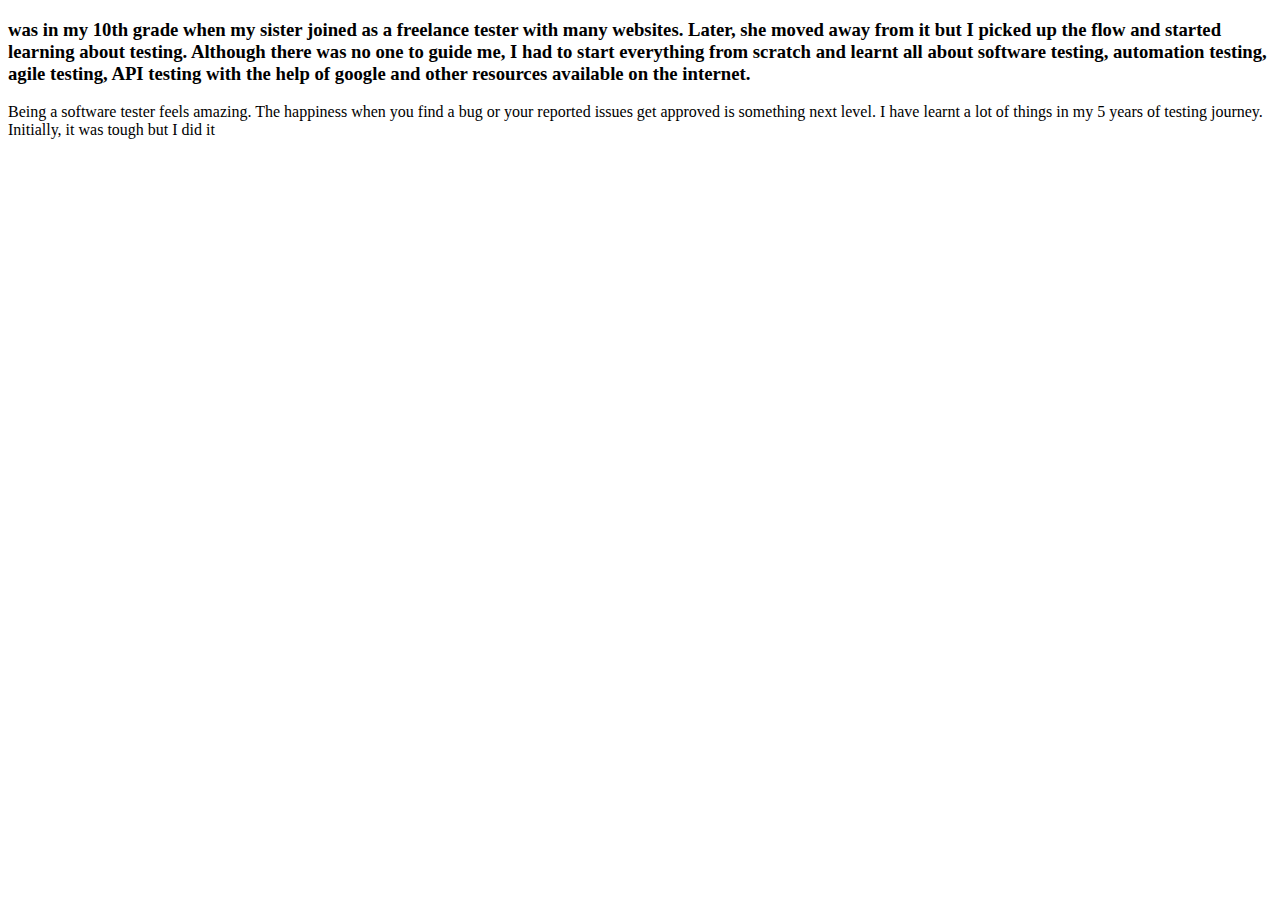
==== index.html @ 3a36548f "cambios nuevos" ====
<!DOCTYPE html>
<html lang="en">
<head>
    <meta charset="UTF-8">
    <meta name="viewport" content="width=device-width, initial-scale=1.0">
    <title> Final del desafio</title>
    <link rel="stylesheet" href="style.css">
</head>
<body>
    <section> 
        <div class= "contenido_about _this_person" > 
            <h3> was in my 10th grade when my sister joined as a freelance tester with many websites. Later, 
            she moved away from it but I picked up the flow and started learning about testing.
            Although there was no one to guide me, 
            I had to start everything from scratch and learnt all about software testing, 
            automation testing, agile testing, 
            API testing with the help of google and other resources available 
            on the internet.  </h3>
           <p> Being a software tester feels amazing. The happiness when you find a bug or your reported issues get approved is something next level. 
            I have learnt a lot of things in my 5 years of testing journey. Initially, 
            it was tough but I did it </p>
         

        </div>
    </section>
</body>
</html>
---- style.css ----
.contenido_about_this_person h3 {
	position: relative;
	display: block;
	left: 18%;
  width: 80%;
	margin: 0;
	padding: 0;
	font-family: cursive;
}
.contenido_about_this_person p {
	position: relative;
	display: block;
	left: 18%;
  width: 80%;
	margin: 0;
	padding: 0;
	margin-left: 2%;
	
}
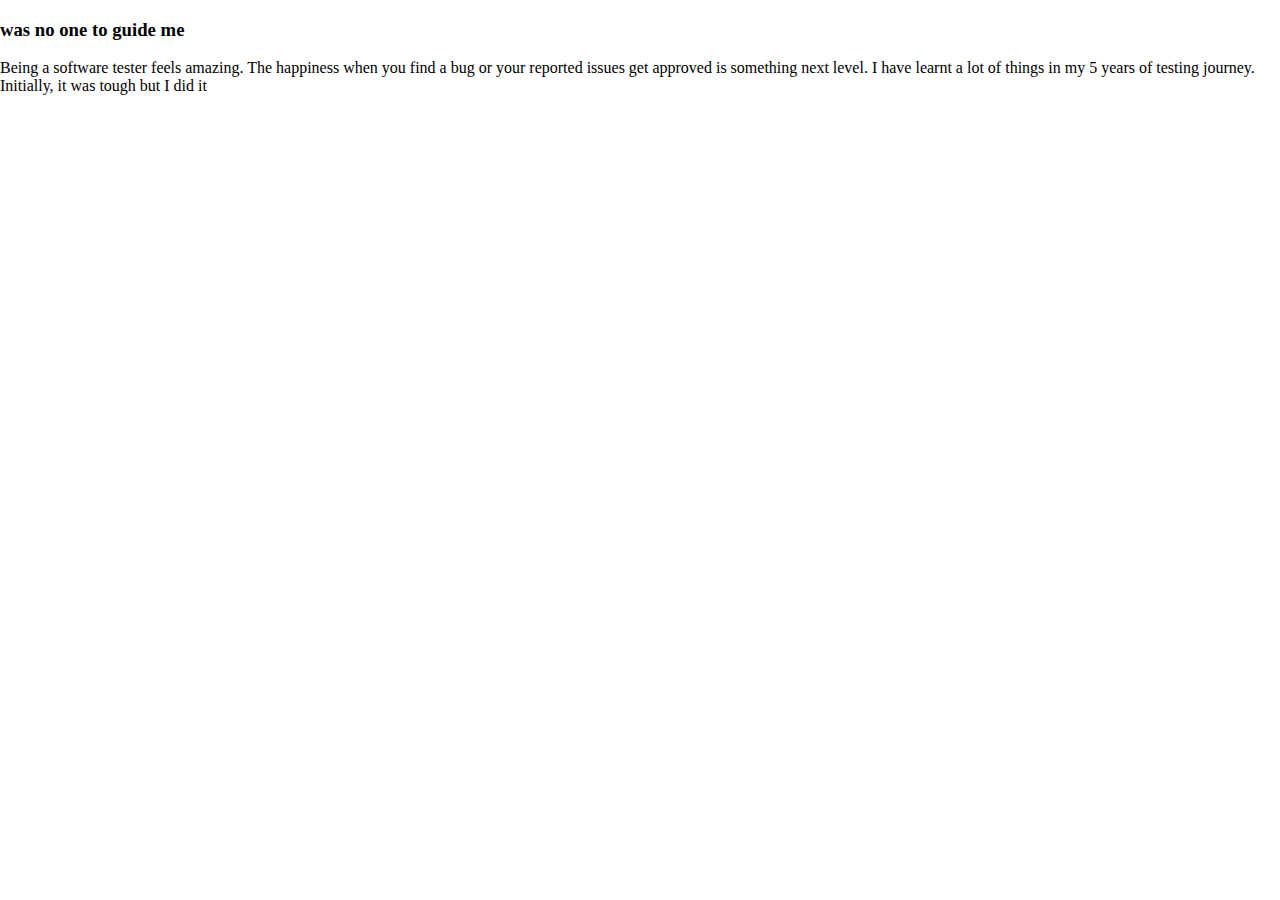
==== commit 43edc324: "agregue raraticle" ====
--- a/index.html
+++ b/index.html
@@ -8,19 +8,14 @@
 </head>
 <body>
     <section> 
-        <div class= "contenido_about _this_person" > 
-            <h3> was in my 10th grade when my sister joined as a freelance tester with many websites. Later, 
-            she moved away from it but I picked up the flow and started learning about testing.
-            Although there was no one to guide me, 
-            I had to start everything from scratch and learnt all about software testing, 
-            automation testing, agile testing, 
-            API testing with the help of google and other resources available 
-            on the internet.  </h3>
-           <p> Being a software tester feels amazing. The happiness when you find a bug or your reported issues get approved is something next level. 
+        <div class="contenido_about _this_person">
+            <article>
+            <h3> was no one to guide me </h3>
+            <p> Being a software tester feels amazing. The happiness when you find a bug or your reported issues get approved is something next level. 
             I have learnt a lot of things in my 5 years of testing journey. Initially, 
             it was tough but I did it </p>
          
-
+            </article> 
         </div>
     </section>
 </body>
--- a/style.css
+++ b/style.css
@@ -1,4 +1,8 @@
-.contenido_about_this_person h3 {
+body {
+	padding:0;
+	margin:0;
+  }
+  .contenido_about_this_person h3 {
 	position: relative;
 	display: block;
 	left: 18%;
@@ -6,6 +10,8 @@
 	margin: 0;
 	padding: 0;
 	font-family: cursive;
+	
+	font-style: rgb(99, 93, 93);
 }
 .contenido_about_this_person p {
 	position: relative;
@@ -15,5 +21,7 @@
 	margin: 0;
 	padding: 0;
 	margin-left: 2%;
+	color: blue;
+
 	
 }
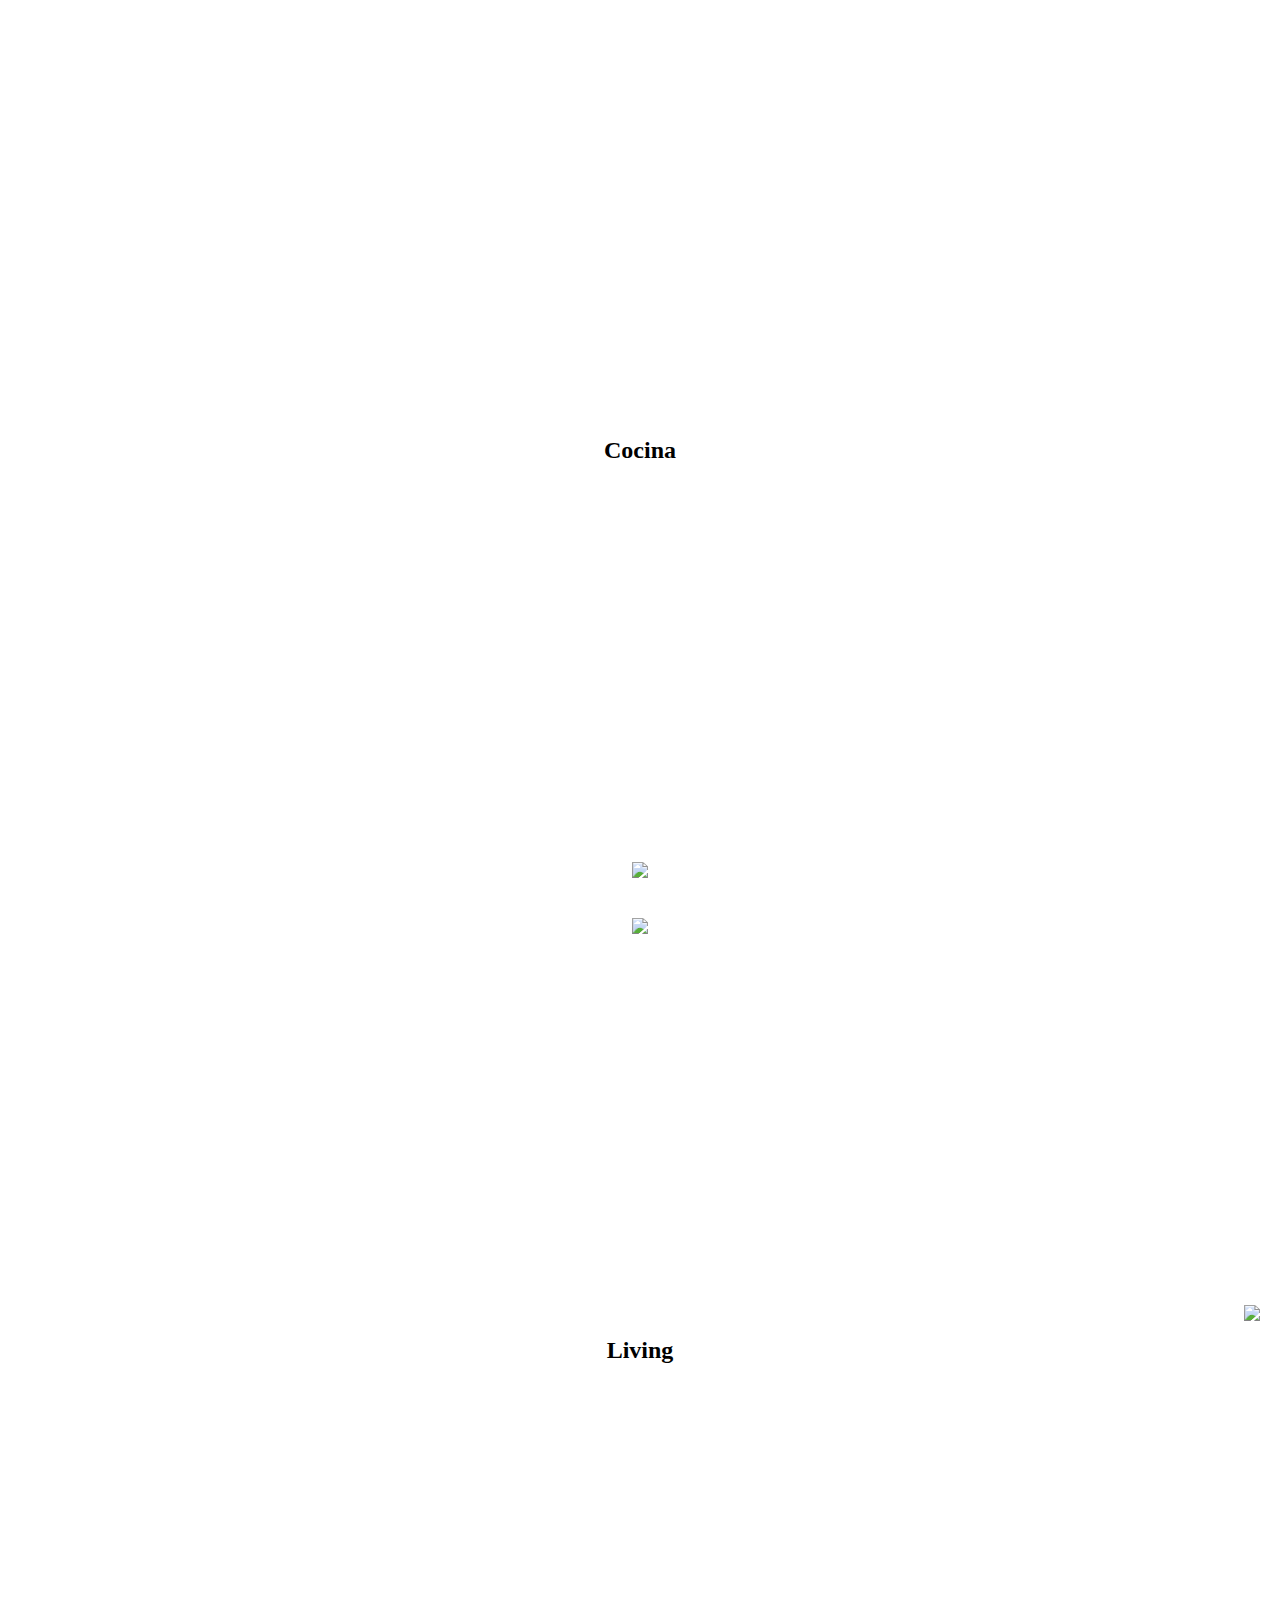
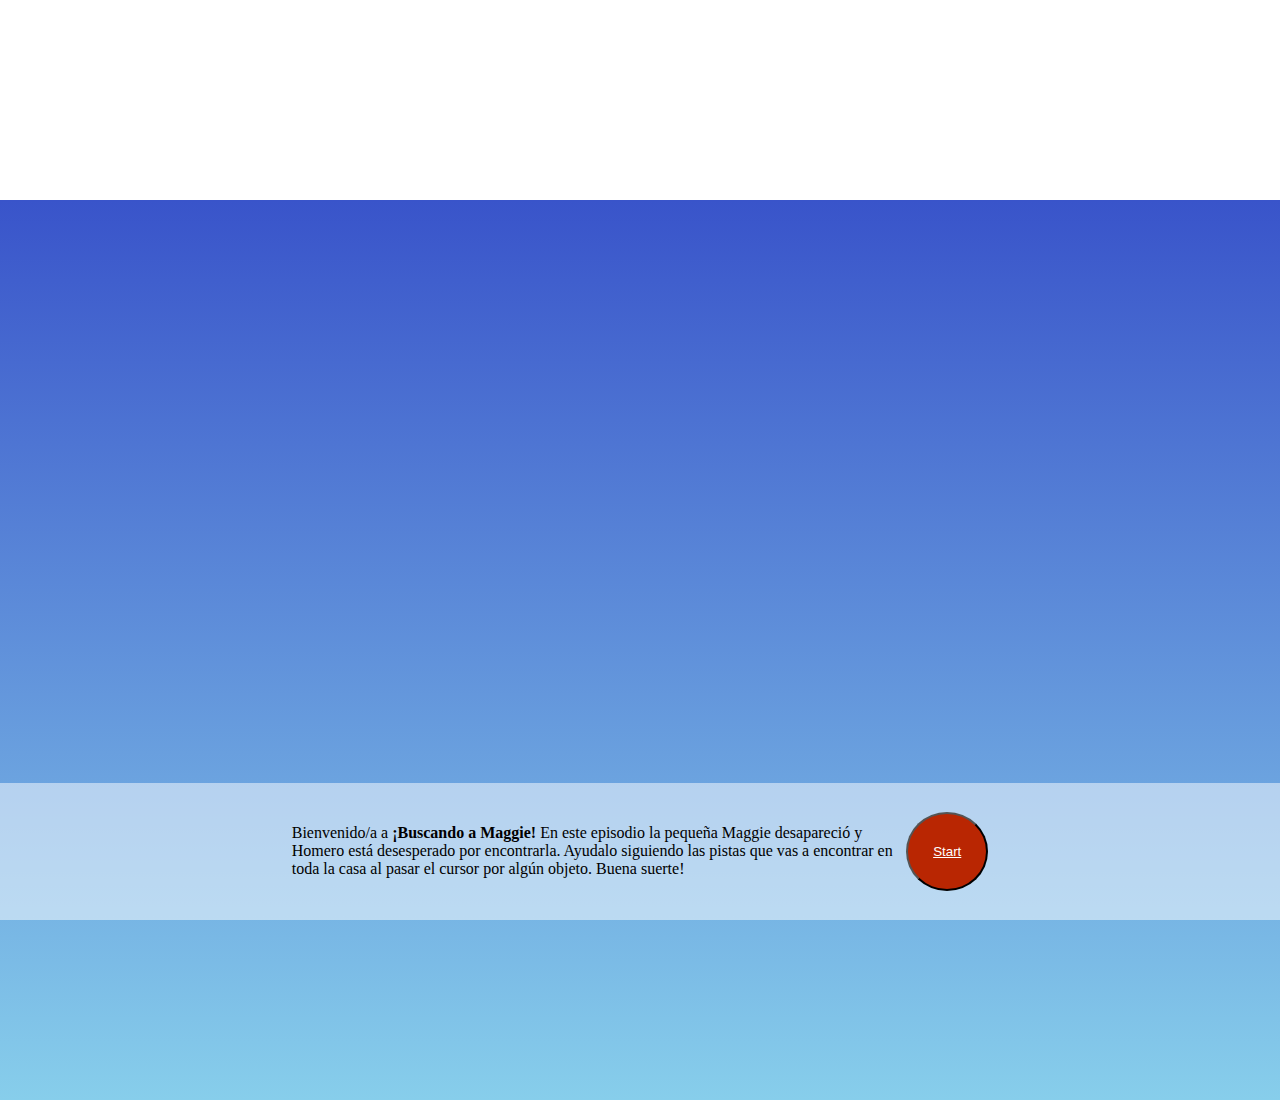
==== commit 4eb6d5a3: "el cuarto de maggie actualizado con objetos" ====
--- a/index.html
+++ b/index.html
@@ -1,22 +1,176 @@
 <!DOCTYPE html>
 <html lang="en">
+
 <head>
     <meta charset="UTF-8">
     <meta name="viewport" content="width=device-width, initial-scale=1.0">
-    <title> Final del desafio</title>
-    <link rel="stylesheet" href="style.css">
+    <title>Buscando a Maggie</title>
+    <link rel="stylesheet" href="css/style.css">
 </head>
-<body>
-    <section> 
-        <div class="contenido_about _this_person">
-            <article>
-            <h3> was no one to guide me </h3>
-            <p> Being a software tester feels amazing. The happiness when you find a bug or your reported issues get approved is something next level. 
-            I have learnt a lot of things in my 5 years of testing journey. Initially, 
-            it was tough but I did it </p>
-         
-            </article> 
+<body scroll="no" style="overflow: hidden">
+
+    <main>
+        <div id="intro"class="slides">
+            <article>            
+                <p>Bienvenido/a a <b>¡Buscando a Maggie! </b> En este episodio la pequeña Maggie desapareció y Homero está desesperado por encontrarla. Ayudalo siguiendo las pistas que vas a encontrar en toda la casa al pasar el cursor por algún objeto. Buena suerte!</p>
+                <button> <a href="#entry">Start</a></button>    
+            </article>
+        
         </div>
-    </section>
+        <div id="entry" class="slides">
+            <h2>Entrada</h2>
+            <div class="top-arrow">
+                <a href="#hall">
+                    <img src="https://img.icons8.com/plasticine/100/000000/circled-chevron-up.png"/>
+                </a>
+            </div>
+            <div class="left-arrow"> <!-- No tiene sentido volver? -->
+                <a href="#intro">
+                    <img src="https://img.icons8.com/plasticine/100/000000/circled-chevron-left.png"/>
+                </a>
+            </div>
+        </div>
+
+        <div id="hall" class="slides">
+            <h2>Hall</h2>
+            <div class="top-arrow">
+                <a href="#hallway">
+                    <img src="https://img.icons8.com/plasticine/100/000000/circled-chevron-up.png"/>
+                </a>
+            </div>
+            <div class="bottom-arrow">
+                <a href="#entry">
+                    <img src="https://img.icons8.com/plasticine/100/000000/circled-chevron-down.png"/>
+                </a>
+            </div>
+            <div class="right-arrow">
+                <a href="#dinning-room">
+                    <img src="https://img.icons8.com/plasticine/100/000000/circled-chevron-right.png"/>
+                </a>
+            </div>
+            <div class="left-arrow">
+                <a href="#living">
+                    <img src="https://img.icons8.com/plasticine/100/000000/circled-chevron-left.png"/>
+                </a>
+            </div>
+        </div>
+        <div id="living" class="slides">
+            <h2>Living</h2>
+            <div class="top-arrow">
+                <a href="#kitchen">
+                    <img src="https://img.icons8.com/plasticine/100/000000/circled-chevron-up.png"/>
+                </a>
+            </div>
+            <div class="right-arrow">
+                <a href="#hall">
+                    <img src="https://img.icons8.com/plasticine/100/000000/circled-chevron-right.png"/>
+                </a>
+            </div>
+        </div>
+        <div id="kitchen" class="slides">
+            <h2>Cocina</h2>
+            <div class="bottom-arrow">
+                <a href="#living">
+                    <img src="https://img.icons8.com/plasticine/100/000000/circled-chevron-down.png"/>
+                </a>
+            </div>
+        </div>
+        <div id="dinning-room" class="slides">
+            <h2>Comedor</h2>
+            <div class="left-arrow">
+                <a href="#hall">
+                    <img src="https://img.icons8.com/plasticine/100/000000/circled-chevron-left.png"/>
+                </a>
+            </div>
+        </div>
+        <div id="hallway" class="slides">
+            <h2>Pasillo</h2>
+            <div>
+                <h3>Puerta Maggie</h3>
+            </div>
+            <div>
+                <h3>Puerta Bart</h3>
+            </div>
+            <div>
+                <h3>Puerta Lisa</h3>
+            </div>
+            <div class="right-arrow">
+                <a href="#bart-room">
+                    <img src="https://img.icons8.com/plasticine/100/000000/circled-chevron-right.png"/>
+                </a>
+            </div>
+            <div class="bottom-arrow">
+                <a href="#hall">
+                    <img src="https://img.icons8.com/plasticine/100/000000/circled-chevron-down.png"/>
+                </a>
+            </div>
+        </div>
+        <div id="lisa-room" class="slides">
+            <h2>Cuarto de Lisa</h2>
+            <div class="left-arrow">
+                <a href="#bart-room">
+                    <img src="https://img.icons8.com/plasticine/100/000000/circled-chevron-left.png"/>
+                </a>
+            </div>
+            <div class="bottom-arrow">
+                <a href="#maggie-room">
+                    <img src="https://img.icons8.com/plasticine/100/000000/circled-chevron-down.png"/>
+                </a>
+            </div>
+        </div>
+        <div id="bart-room" class="slides">
+            <h2>Cuarto de Bart</h2>
+            <div class="right-arrow">
+                <a href="#lisa-room">
+                    <img src="https://img.icons8.com/plasticine/100/000000/circled-chevron-right.png"/>
+                </a>
+            </div>
+            <div class="left-arrow">
+                <a href="#hallway">
+                    <img src="https://img.icons8.com/plasticine/100/000000/circled-chevron-left.png"/>
+                </a>
+            </div>
+        </div>
+        <!-- cuarto de maggie -->
+        <div id="maggie-room" class="slides">
+                
+                <div class="top-arrow">
+                <a href="#lisa-room">
+                    <img src="https://img.icons8.com/plasticine/100/000000/circled-chevron-up.png"/>
+                </a>
+                </div>
+            
+            <img src="img/maggie_room/ball.png" width="100" height="100" id="pelota">              <img src="img/maggie room/Maggie's_Bedroom.jpg" alt="" id="cortina1"> 
+              <img src="img/maggie_room/elmo.png" alt="" id="elmo">
+                          
+             <img src="img/maggie_room/duende.png" alt="" id="duende_pared">
+              <img src="img/maggie room/Maggie's_Bedroom.jpg" alt="" id="object5">
+              <!--<p>alien</p>-->
+                <div class="bottom-arrow">
+                <a href="#game">
+                    <img src="https://img.icons8.com/plasticine/100/000000/circled-chevron-down.png"/>
+                </a>
+                
+                </div>
+                <!--<div class= "contenedorppal"> </div>-->
+                        <div class="black_square"> </div>
+                
+                      <p class="pista">mensaje secreto </p>   
+                                       
+        </div>
+        <div id="game" class="slides">
+            <h2>Game</h2>
+            <div class="left-arrow">
+                <a href="#end">
+                    <img src="https://img.icons8.com/plasticine/100/000000/circled-chevron-left.png"/>
+                </a>
+            </div>
+        </div>
+        <div id="end" class="slides">  
+            <h2>FELICIDADES, SALVASTE A MAGGIE DE LOS BICHOS &#x1F604;</h2>
+        </div>
+
+        <script src="js/main.js"></script>
+    </main>
 </body>
-</html>+</html>
--- a/css/style.css
+++ b/css/style.css
@@ -0,0 +1,544 @@
+html {
+	padding:0;
+	margin:0;
+	scroll-behavior: smooth;
+  }
+  main {
+    display: grid;
+    grid-template-columns: repeat(4,100vw);
+    grid-template-rows: repeat(3,100vh);
+}
+
+body{
+    margin: 0;
+    font-family: 'Press Start 2P', cursive;
+}
+.slides{
+    display: flex;
+    justify-content: center;
+    align-items: center;
+    position: relative;
+    height: 100vh;
+}
+/* ----------------------------INTRO---------------------------- */
+
+#intro{
+    grid-row: 3;
+    grid-column: 1;
+    background-image: linear-gradient(to bottom, rgb(57, 84, 202),  skyblue);
+    width: 100vw;
+    overflow: hidden;
+}
+
+.l-clouds{
+    position: absolute;
+    width: 50%;
+    left: 0;
+    z-index: 0;
+    animation-name: cloudMovLeft;
+    animation-duration: 4s;
+    animation-fill-mode: forwards;
+    animation-timing-function: ease-out;
+}
+
+.r-clouds{
+    position: absolute;
+    width: 50%;
+    right: 0;
+    z-index: 0;
+    animation-name: cloudMovRight;
+    animation-duration: 4s;
+    animation-fill-mode: forwards;
+}
+
+#cloud1{
+    top: 0%;
+    right: 20%
+}
+
+#cloud2{
+    top: 40%;
+    left: 60%;
+    width: 30%;
+}
+
+#cloud3{
+    top: 0%;
+    left: 20%;
+}
+
+#cloud4{
+    top: 20%;
+    left: 0%;
+}
+
+#cloud5{
+    top: 50%;
+    right: 0%
+}
+
+@keyframes cloudMovLeft{
+    0% {
+        transform: translateX(0);
+    }
+    25% {
+        z-index: 2;
+    }
+    100% {
+        transform: translateX(-20em);
+        z-index: 0;
+    }
+}
+
+@keyframes cloudMovRight{
+    0% {
+        transform: translateX(0);
+    }
+    45% {
+        z-index: 2;
+    }
+    100% {
+        transform: translateX(20em);
+        z-index: 0;
+    }
+}
+
+#title{
+    position: absolute;
+    top: 10%;
+    width: 35%;
+    z-index: 1;
+    animation: titleMov 5s;
+}
+
+@keyframes titleMov{
+    0% {
+        transform: scale(0);
+    }
+
+    100% {
+        transform: scale(1);
+    }
+}
+
+#intro article{
+    display: flex;
+    justify-content: center;
+    align-items: center;
+    background-color: rgba(255, 255, 255, 0.5);
+    position: absolute;
+    bottom: 20%;
+    z-index: 3;
+    padding: 2%;
+}
+
+#intro article p{
+    width: 50%;
+    color: rgb(0, 0, 0);
+}
+
+#intro button{
+    background-color: rgb(185, 38, 2);
+    padding: 30px 25px;
+    border-radius: 50%;
+}
+
+button>a{
+    display: inherit;
+    align-items: center;
+    color: white;
+}
+
+#homer-running{
+    position: absolute;
+    left: 0;
+    bottom: 10%;
+    z-index: 4;
+}
+
+#maggie-crying{
+    position: absolute;
+    width: 10%;
+    right: 5%;
+    bottom: 10%;
+    z-index: 4;
+}
+
+/* ----------------------------ENTRY---------------------------- */
+
+#entry{
+    grid-row: 3;
+    grid-column: 2;
+}
+
+#hall{
+    grid-row: 2;
+    grid-column: 2;
+}
+
+#living{
+    grid-row: 2;
+    grid-column: 1;
+}
+
+#kitchen{
+    grid-row: 1;
+    grid-column: 1;
+}
+
+/* ----------------------------DINING ROOM---------------------------- */
+
+#dining-room{
+    grid-row: 2;
+    grid-column: 3;
+    background-image: url('../img/dining-room/background.jpg');
+    background-size: cover;
+    overflow: hidden;
+}
+
+#dining-room p{
+    position: absolute;
+    color: red;
+    bottom: -15px;
+    z-index: 0;
+}
+
+#dining-room>img{
+    z-index: 1;
+}
+#carpet{
+    width: 60%;
+    position: absolute;
+    bottom: -35px;
+    left: 290px;
+}
+
+#carpet:hover{
+    transform-origin: top;
+    transform: rotateX(65deg);
+}
+
+#teapot-lid{
+    width: 40px;
+    position: absolute;
+    right: 448px;
+    top: 235px;
+}
+
+#teapot-lid:hover{
+    transform-origin: right;
+    transform: rotate(40deg);
+}
+
+#painting{
+    width: 30px;
+    position: absolute;
+    top: 195px;
+    right: 690px;
+}
+
+#painting:hover{
+    transform: translateY(-60px);
+    transition-duration: 1s;
+}
+
+#chicken{
+    width: 12%;
+    position: absolute;
+    top: 325px;
+    right: 600px;
+}
+
+#chicken:hover{
+    transform: translateX(80px);
+    transition-duration: 2s;
+}
+
+#glass{
+    width: 2%;
+    position: absolute;
+    top: 360px;
+    left: 435px;
+}
+
+#glass:hover{
+    transform-origin: bottom;
+    transform: rotateZ(90deg) translate(150px);
+    transition-timing-function: ease-in;
+    transition-duration: 2s;
+}
+
+#glass:hover::after{
+    transform: translate(150px);
+}
+
+#curtain{
+    width: 8%;
+    position: absolute;
+    top: 0px;
+    right: 0px;
+}
+
+#curtain:hover{
+    transform: translateX(200px);
+    transition-duration: 1s;
+    transition-timing-function: ease-in-out;
+}
+
+#light{
+    width: 1.5%;
+    position: absolute;
+    left: 125px;
+    top: 280px;
+}
+
+#light:hover{
+    transform: translateY(15px);
+    transition-duration: 1s;
+    transition-timing-function: ease;
+}
+/* ----------------------------HALLWAY---------------------------- */
+#hallway{
+    grid-row: 1;
+    grid-column: 2;
+}
+
+#bart-room{
+    grid-row: 1;
+    grid-column: 3;
+}
+
+#lisa-room{
+    grid-row: 1;
+    grid-column: 4;
+}
+
+#maggie-room{
+    grid-row: 2;
+    grid-column: 4;
+}
+
+#game{
+    grid-row: 3;
+    grid-column: 4;
+}
+
+#end{
+    grid-row: 3;
+    grid-column: 3;
+}
+
+/* ARROWS */
+
+.left-arrow{
+    height: fit-content;
+    position: absolute;
+    top: 45%;
+    left: 20px;
+    cursor: pointer;
+    z-index: 5;
+}
+
+.right-arrow{
+    height: fit-content;
+    position: absolute;
+    right: 20px;
+    top: 45%;
+    cursor: pointer;
+    z-index: 5;
+}
+
+.bottom-arrow{
+    height: fit-content;
+    position: absolute;
+    bottom: 2%;
+    cursor: pointer;
+    z-index: 5;
+}
+
+.top-arrow{
+    height: fit-content;
+    position: absolute;
+    top: 2%;
+    cursor: pointer;
+    z-index: 5;
+}
+
+.left-arrow a, .right-arrow a, .bottom-arrow a, .top-arrow a{
+    width: inherit;
+    height: inherit;
+    z-index: 5;
+}
+/* ----CUARTO DE MAGGIE---*/
+#maggie-room{
+	grid-row: 2;
+	grid-column: 4;
+	background-image: url('../img/maggie_room/back_room.jpg');
+    background-size: cover;
+    overflow:hidden ;
+	padding: 30px;
+	border: 5px dashed black;
+	box-sizing: border-box;
+	
+}
+#maggie-room>img {
+    z-index: 1;
+
+}
+
+
+.black_square{
+	position: absolute;
+	top : 35%;
+	left: 129px;
+
+	background-color: transparent;
+	
+	height: 85px;
+	width: 60px;
+	cursor: pointer;
+	
+	border: 1px solid black
+}  
+
+.pista{
+	max-width: 90%;
+   margin: auto;
+   color :black;
+   font-size: x-large;
+   font-weight: bold;
+   
+}
+
+black_square.dark_mode{
+
+	background-color: aqua;
+}
+.slides.dark_mode{
+	background:#00000088
+}
+
+
+			/*
+			width: 50px;
+			height: 50px;
+			margin-right: 1165px;
+			float: left;
+			
+			box-sizing: border-box;
+			position: absolute;
+			right:    0;
+			bottom:   0;
+			background-color: black;
+			justify-content: center;
+			flex-direction: column;
+			height: 1600px;
+			display: flex;
+			padding: 100px;
+			box-sizing: border-box;
+			width: 1600px;*/
+
+
+.square{
+	width: 50px;
+	height: 100px;
+	background-color:transparent;
+	border: 3px solid red;
+	margin: 10px;
+}
+
+
+
+/*.square .btn-holder {
+	justify-content: start;
+    display: flex;
+    margin-right: 30px;
+    padding-bottom: 30px;
+    box-sizing: border-box;
+    height: 20px;
+}*/
+
+.square.button {
+	height: 90px;
+	width: 40;
+}
+
+/*.greensquare {
+	display: none;
+
+}
+
+.greensquare_2{
+	display: none;
+}
+
+.greensquare_3{
+	display: none;
+}
+
+button {
+
+    background: transparent;
+    border: none !important;
+    font-size:0;
+}*/
+#pelota{
+	position: absolute;
+	animation: rebota 1s alternate infinite  ease-out;
+
+}
+
+@keyframes rebota {
+	0% {
+	  bottom: 0;
+	  height: 70px;
+	}
+	100% {
+	  bottom: 400px;
+	}
+  }
+
+#elmo {
+	position: absolute;
+	top : 11%;
+	left: 310px;
+	height: 90px;
+	width:90px ;
+}
+
+#elmo:hover{
+	transform: translateX(300px);
+	transition-duration: 1s;
+	transition-timing-function: ease-in-out;
+
+}
+#duende_pared{
+	position: absolute;
+	top : 5%;
+	left: 1040px;
+	height: 200px;
+	width:150px ;
+	animation:girando linear infinite 2s ;
+	transform-style: initial;
+}
+/*#duende_pared:hover{
+	transform: translateX(400px);
+	transition-duration :1s;
+	transition-timing-function:ease-in-out ;
+
+}*/
+@keyframes girando {
+	0%   { transform: rotate(45deg) rotate3d(1,1,0,0deg);   }
+	25%  { transform: rotate(45deg) rotate3d(1,1,0,90deg);  }
+	50%  { transform: rotate(45deg) rotate3d(1,1,0,180deg); }
+	75%  { transform: rotate(45deg) rotate3d(1,1,0,270deg); }
+	100% { transform: rotate(45deg) rotate3d(1,1,0,360deg); }
+ }
+	
+
+
+
+
+
+
+
